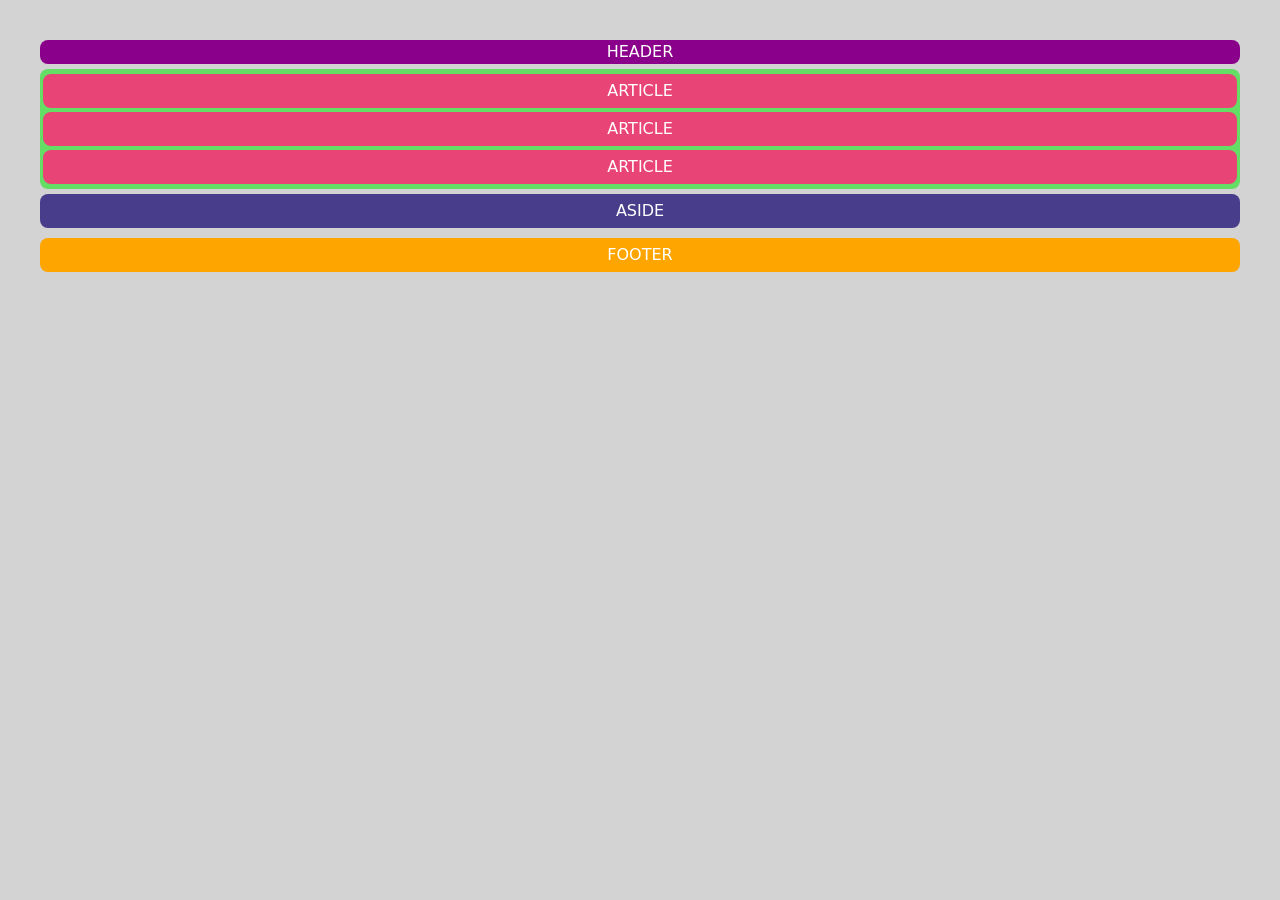
==== index.html @ acff809f "initial commit" ====
<!DOCTYPE html>
<html lang="en">
<head>
    <meta charset="UTF-8">
    <meta name="viewport" content="width=device-width, initial-scale=1.0">
    <title>Flexbox Wireframe Practice</title>
    <link rel="stylesheet" href="./css/reset.css">
    <link rel="stylesheet" href="./css/style.css">
</head>
<body>
    <header>HEADER</header>
    <div class="flex-container">
        <div class="article-wrapper">
            <article>ARTICLE</article>
            <article>ARTICLE</article>
            <article>ARTICLE</article>
        </div>
        <aside>ASIDE</aside>
    </div>
    <footer>FOOTER</footer>
</body>
</html>
---- css/style.css ----
body {
    padding: 40px;
    background-color: lightgray;
}

.flex-container {
   display: flex;
   flex-flow: column wrap;
   justify-content: center;
   align-items: center;
   width: 100%;
}

header, .article-wrapper, article, aside, footer {
    border-radius: .5rem;
}

header {
    background-color: darkmagenta;
    color: white;
    text-align: center;
    margin-bottom: 5px;
    /* width: 20%; */
}

.article-wrapper {
    display: flex;
    flex-flow: column wrap;
    justify-content: center;
    align-items: center;
    background-color: rgb(100, 222, 100);
    /* margin: 3px; */
    padding: 3px;
    width: 100%;
}

.article-wrapper > article {
    background-color: rgb(232, 68, 117);
    color: white;
    text-align: center;
    margin: 2px 0;
    padding: 5px;
    width: 100%;
}

.flex-container > aside {
    background-color: darkslateblue;
    text-align: center;
    color: white;
    margin: 5px 0;
    padding: 5px;
    width: 100%;
}

footer {
    background-color: orange;
    color: white;
    text-align: center;
    margin: 5px 0;
    padding: 5px;
    /* width: 20%; */
}
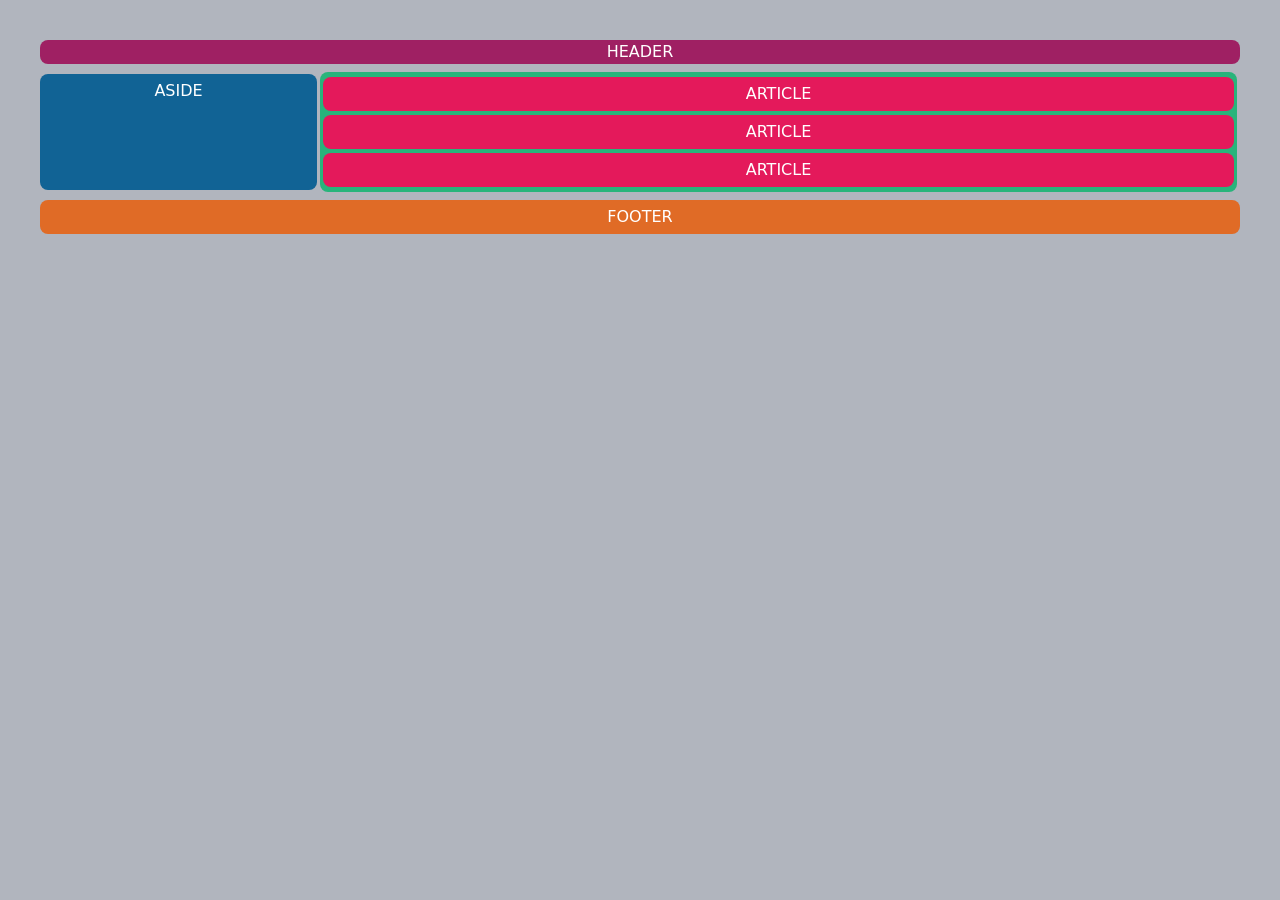
==== commit 81e99b22: "adjusted styling for flex items. removed sticky, reversed rows, fiddled with width, etc." ====
--- a/index.html
+++ b/index.html
@@ -10,13 +10,14 @@
 <body>
     <header>HEADER</header>
     <div class="flex-container">
+        <main>
         <div class="article-wrapper">
             <article>ARTICLE</article>
             <article>ARTICLE</article>
             <article>ARTICLE</article>
         </div>
-        <aside>ASIDE</aside>
-    </div>
+    <aside class="aside">ASIDE</aside>
+    </div></main>
     <footer>FOOTER</footer>
 </body>
 </html>
--- a/css/style.css
+++ b/css/style.css
@@ -1,6 +1,6 @@
 body {
     padding: 40px;
-    background-color: lightgray;
+    background-color: #B1B5BE;
 }
 
 .flex-container {
@@ -16,11 +16,11 @@
 }
 
 header {
-    background-color: darkmagenta;
+    background-color: #9F2063;
     color: white;
     text-align: center;
     margin-bottom: 5px;
-    /* width: 20%; */
+    width: 100%;
 }
 
 .article-wrapper {
@@ -28,14 +28,14 @@
     flex-flow: column wrap;
     justify-content: center;
     align-items: center;
-    background-color: rgb(100, 222, 100);
-    /* margin: 3px; */
+    background-color: #28B47B;
+    margin: 3px;
     padding: 3px;
     width: 100%;
 }
 
 .article-wrapper > article {
-    background-color: rgb(232, 68, 117);
+    background-color: #E4195B;
     color: white;
     text-align: center;
     margin: 2px 0;
@@ -43,8 +43,8 @@
     width: 100%;
 }
 
-.flex-container > aside {
-    background-color: darkslateblue;
+.article-aside {
+    background-color: #116395;
     text-align: center;
     color: white;
     margin: 5px 0;
@@ -53,10 +53,82 @@
 }
 
 footer {
-    background-color: orange;
+    background-color: #E06B26;
     color: white;
     text-align: center;
     margin: 5px 0;
     padding: 5px;
-    /* width: 20%; */
+    width: 100%;
+}
+
+@media screen and (min-width: 769px) {
+    body {
+        padding: 40px;
+        background-color: #B1B5BE;
+    }
+    
+    .flex-container {
+       display: flex;
+       flex-direction: row;
+       width: 100%;
+       height: 100%;
+    }
+    
+    header, .article-wrapper, article, aside, footer {
+        border-radius: .5rem;
+    }
+    
+    header {
+        background-color: #9F2063;
+        flex: 0 0 auto; 
+        color: white;
+        text-align: center;
+        margin-bottom: 5px;
+        width: 100%;
+    }
+
+    main {
+        display: flex; 
+        flex: 1 1 auto;
+        flex-direction: row-reverse;
+    }
+    
+    article-wrapper {
+        display: flex;
+        flex-direction: column;
+        justify-content: center;
+        align-items: center;
+        background-color: #28B47B;
+        margin: 3px;
+        padding: 3px;
+        width: 100%;
+    }
+    
+    article {
+        background-color: #E4195B;
+        color: white;
+        text-align: center;
+        margin: 2px 0;
+        padding: 5px;
+        width: 100%;
+    }
+    
+    aside {
+        flex: 0 1 30%;
+        background-color: #116395;
+        text-align: center;
+        color: white;
+        margin: 5px 0;
+        padding: 5px;
+        width: 100%;
+    }
+    
+    footer {
+        background-color: #E06B26;
+        color: white;
+        text-align: center;
+        margin: 5px 0;
+        padding: 5px;
+        width: 100%;
+    }
 }
